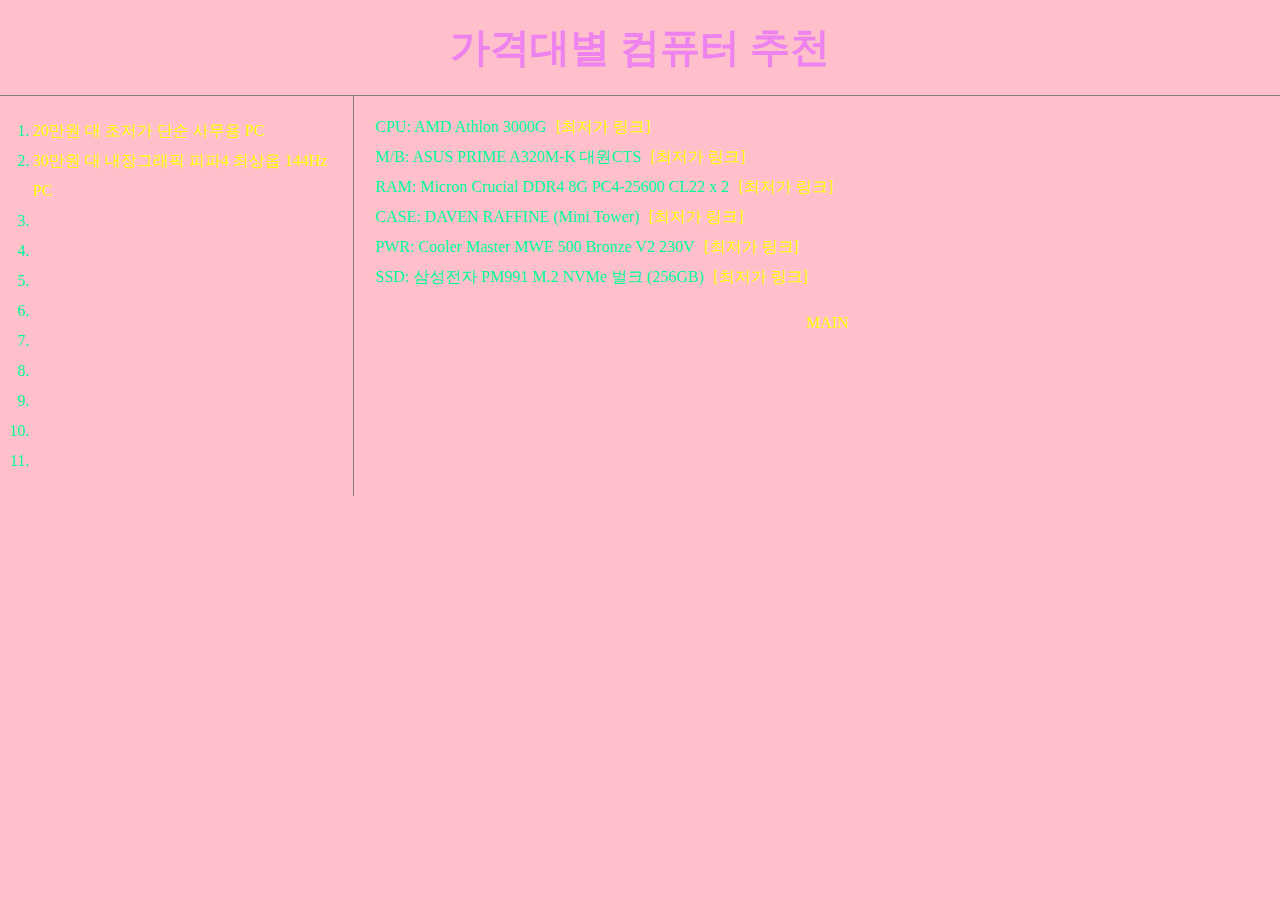
==== 1.html @ 5b0cb90b "Add files via upload" ====
<!DOCTYPE html>
<html lang="ko">
    <head>
        <meta charset="utf-8">
        <title>20만원 대 초저가 단순 사무용 PC</title>
        <link rel="stylesheet" href="style.css">
    </head>
    <body>
        <h1>가격대별 컴퓨터 추천</h1>
        <div id="grid">
                <ol>
                    <li><a href="1.html">20만원 대 초저가 단순 사무용 PC</a></li>
                    <li><a href="2.html">30만원 대 내장그래픽 피파4 최상옵 144Hz PC</a></li>
                    <li><a href="3.html"></a></li>
                    <li><a href="4.html"></a></li>
                    <li><a href="5.html"></a></li>
                    <li><a href="6.html"></a></li>
                    <li><a href="7.html"></a></li>
                    <li><a href="8.html"></a></li>
                    <li><a href="9.html"></a></li>
                    <li><a href="10.html"></a></li>
                    <li><a href="11.html"></a></li>
                </ol>
            <div id="article">
                <p>
                    CPU: AMD Athlon 3000G<a href="https://prod.danawa.com/info/?pcode=16561238&keyword=AMD+Athlon+3000G&cate=113990" target="_blank">[최저가 링크]</a><br>
                    M/B: ASUS PRIME A320M-K 대원CTS<a href="https://prod.danawa.com/info/?pcode=7452181&keyword=ASUS+PRIME+A320M-K+%EB%8C%80%EC%9B%90CTS&cate=112751" target="_blank">[최저가 링크]</a><br>
                    RAM: Micron Crucial DDR4 8G PC4-25600 CL22 x 2<a href="https://prod.danawa.com/info/?pcode=20369102&keyword=Micron+Crucial+DDR4+8G+PC4-25600+CL22&cate=112752" target="_blank">[최저가 링크]</a><br>
                    CASE: DAVEN RAFFINE (Mini Tower)<a href="https://prod.danawa.com/info/?pcode=17951918&keyword=DAVEN+RAFFINE+%28Mini+Tower%29&cate=112775" target="_blank">[최저가 링크]</a><br>
                    PWR: Cooler Master MWE 500 Bronze V2 230V<a href="https://prod.danawa.com/info/?pcode=12400607&keyword=Cooler+Master+MWE+500+Bronze+V2+230V&cate=112777" target="_blank">[최저가 링크]</a><br>
                    SSD: 삼성전자 PM991 M.2 NVMe 벌크 (256GB)<a href="https://prod.danawa.com/info/?pcode=11165538&cate=11229608" target="_blank">[최저가 링크]</a><br>
                </p>
                <p style="text-align: center;">
                    <a href="index.html">MAIN</a>
                </p>
            </div>
        </div>
    </body>
</html>
---- style.css ----
h1{
    font-size: 40px;
    text-align: center;
    border-bottom: 1px solid gray;
    margin: 0;
    padding: 20px;
    color: violet;
}
#grid ol{
    border-right: 1px solid gray;
    margin: 0;
    padding: 20px;
    width: 300px;
    color: mediumspringgreen;
    padding-left: 33px;
    line-height: 30px;
}
a{
    color: yellow;
    text-decoration-line: none;    
}
body{
    background-color: pink;
    margin: 0;
}
p{
    color: mediumspringgreen;
}
#grid{
    display: grid;
    grid-template-columns: 350px 1fr;
}
#grid #article{
    padding-left: 25px;
}
li{
    color: mediumspringgreen;
}
#article p{
    line-height: 30px;
}
#article a{
    margin: 10px;
}
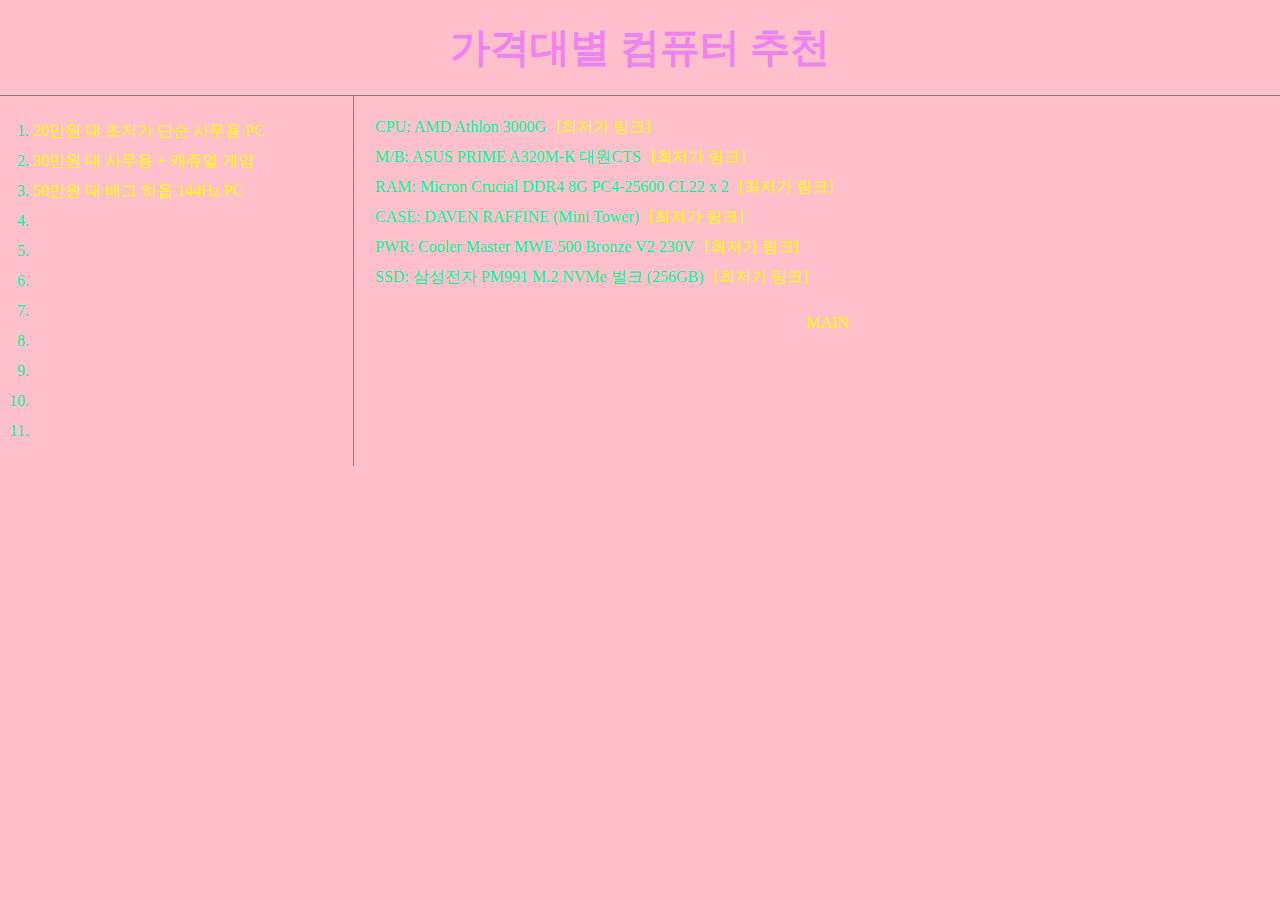
==== commit f05aaed5: "Add files via upload" ====
--- a/1.html
+++ b/1.html
@@ -10,8 +10,8 @@
         <div id="grid">
                 <ol>
                     <li><a href="1.html">20만원 대 초저가 단순 사무용 PC</a></li>
-                    <li><a href="2.html">30만원 대 내장그래픽 피파4 최상옵 144Hz PC</a></li>
-                    <li><a href="3.html"></a></li>
+                    <li><a href="2.html">30만원 대 사무용 + 캐쥬얼 게임</a></li>
+                    <li><a href="3.html">50만원 대 배그 하옵 144Hz PC</a></li>
                     <li><a href="4.html"></a></li>
                     <li><a href="5.html"></a></li>
                     <li><a href="6.html"></a></li>
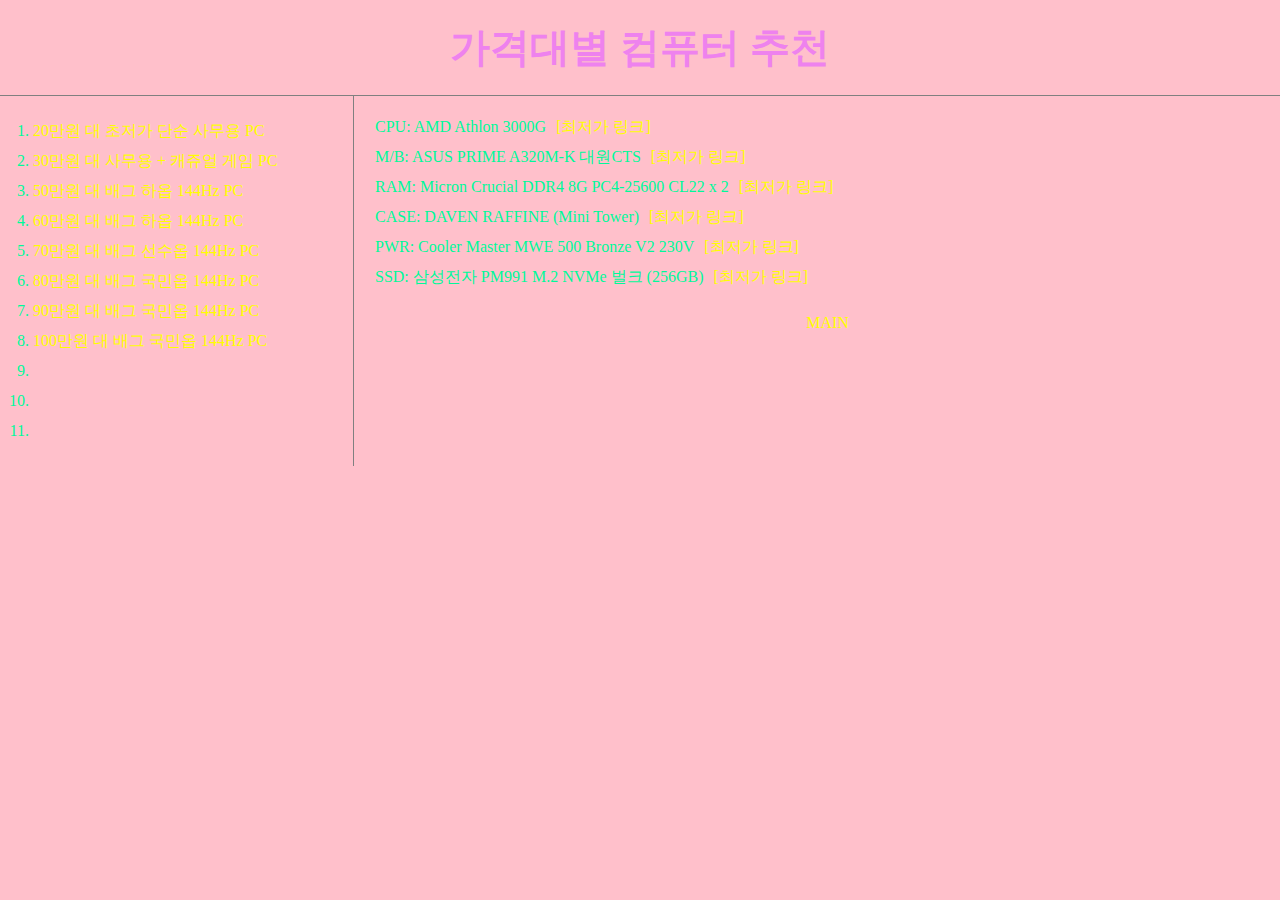
==== commit 41a750ab: "Add files via upload" ====
--- a/1.html
+++ b/1.html
@@ -10,13 +10,13 @@
         <div id="grid">
                 <ol>
                     <li><a href="1.html">20만원 대 초저가 단순 사무용 PC</a></li>
-                    <li><a href="2.html">30만원 대 사무용 + 캐쥬얼 게임</a></li>
+                    <li><a href="2.html">30만원 대 사무용 + 캐쥬얼 게임 PC</a></li>
                     <li><a href="3.html">50만원 대 배그 하옵 144Hz PC</a></li>
-                    <li><a href="4.html"></a></li>
-                    <li><a href="5.html"></a></li>
-                    <li><a href="6.html"></a></li>
-                    <li><a href="7.html"></a></li>
-                    <li><a href="8.html"></a></li>
+                    <li><a href="4.html">60만원 대 배그 하옵 144Hz PC</a></li>
+                    <li><a href="5.html">70만원 대 배그 선수옵 144Hz PC</a></li>
+                    <li><a href="6.html">80만원 대 배그 국민옵 144Hz PC</a></li>
+                    <li><a href="7.html">90만원 대 배그 국민옵 144Hz PC</a></li>
+                    <li><a href="8.html">100만원 대 배그 국민옵 144Hz PC</a></li>
                     <li><a href="9.html"></a></li>
                     <li><a href="10.html"></a></li>
                     <li><a href="11.html"></a></li>
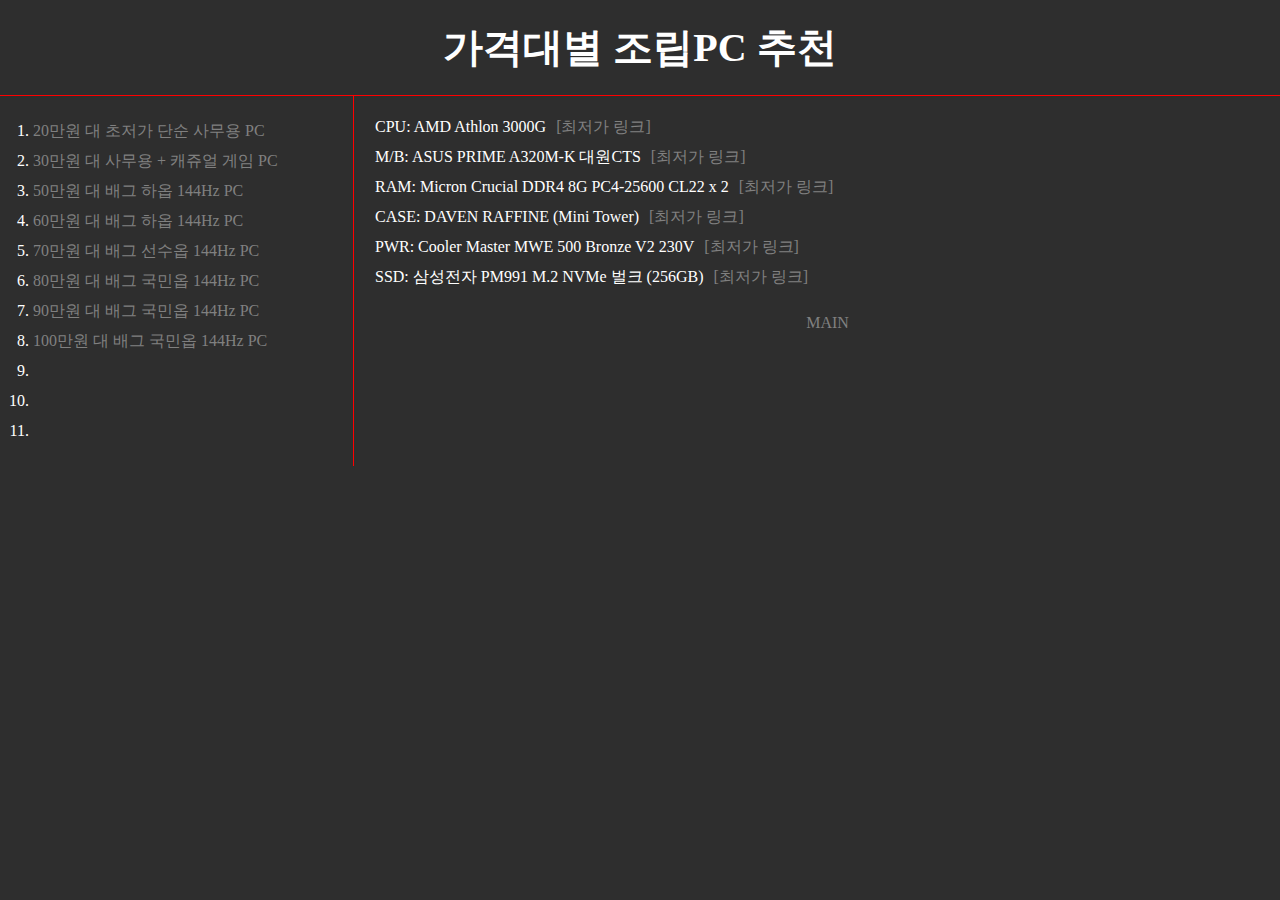
==== commit ac8ddb77: "Add files via upload" ====
--- a/1.html
+++ b/1.html
@@ -4,9 +4,18 @@
         <meta charset="utf-8">
         <title>20만원 대 초저가 단순 사무용 PC</title>
         <link rel="stylesheet" href="style.css">
+        <!-- Google tag (gtag.js) -->
+<script async src="https://www.googletagmanager.com/gtag/js?id=G-62FVCQTE42"></script>
+<script>
+  window.dataLayer = window.dataLayer || [];
+  function gtag(){dataLayer.push(arguments);}
+  gtag('js', new Date());
+
+  gtag('config', 'G-62FVCQTE42');
+</script>
     </head>
     <body>
-        <h1>가격대별 컴퓨터 추천</h1>
+        <h1>가격대별 조립PC 추천</h1>
         <div id="grid">
                 <ol>
                     <li><a href="1.html">20만원 대 초저가 단순 사무용 PC</a></li>
--- a/style.css
+++ b/style.css
@@ -1,30 +1,30 @@
 h1{
     font-size: 40px;
     text-align: center;
-    border-bottom: 1px solid gray;
+    border-bottom: 1px solid red;
     margin: 0;
     padding: 20px;
-    color: violet;
+    color: white;
 }
 #grid ol{
-    border-right: 1px solid gray;
+    border-right: 1px solid red;
     margin: 0;
     padding: 20px;
     width: 300px;
-    color: mediumspringgreen;
+    color: white;
     padding-left: 33px;
     line-height: 30px;
 }
 a{
-    color: yellow;
+    color: gray;
     text-decoration-line: none;    
 }
 body{
-    background-color: pink;
+    background-color: #2E2E2E;
     margin: 0;
 }
 p{
-    color: mediumspringgreen;
+    color: white;
 }
 #grid{
     display: grid;
@@ -34,7 +34,7 @@
     padding-left: 25px;
 }
 li{
-    color: mediumspringgreen;
+    color: white;
 }
 #article p{
     line-height: 30px;
